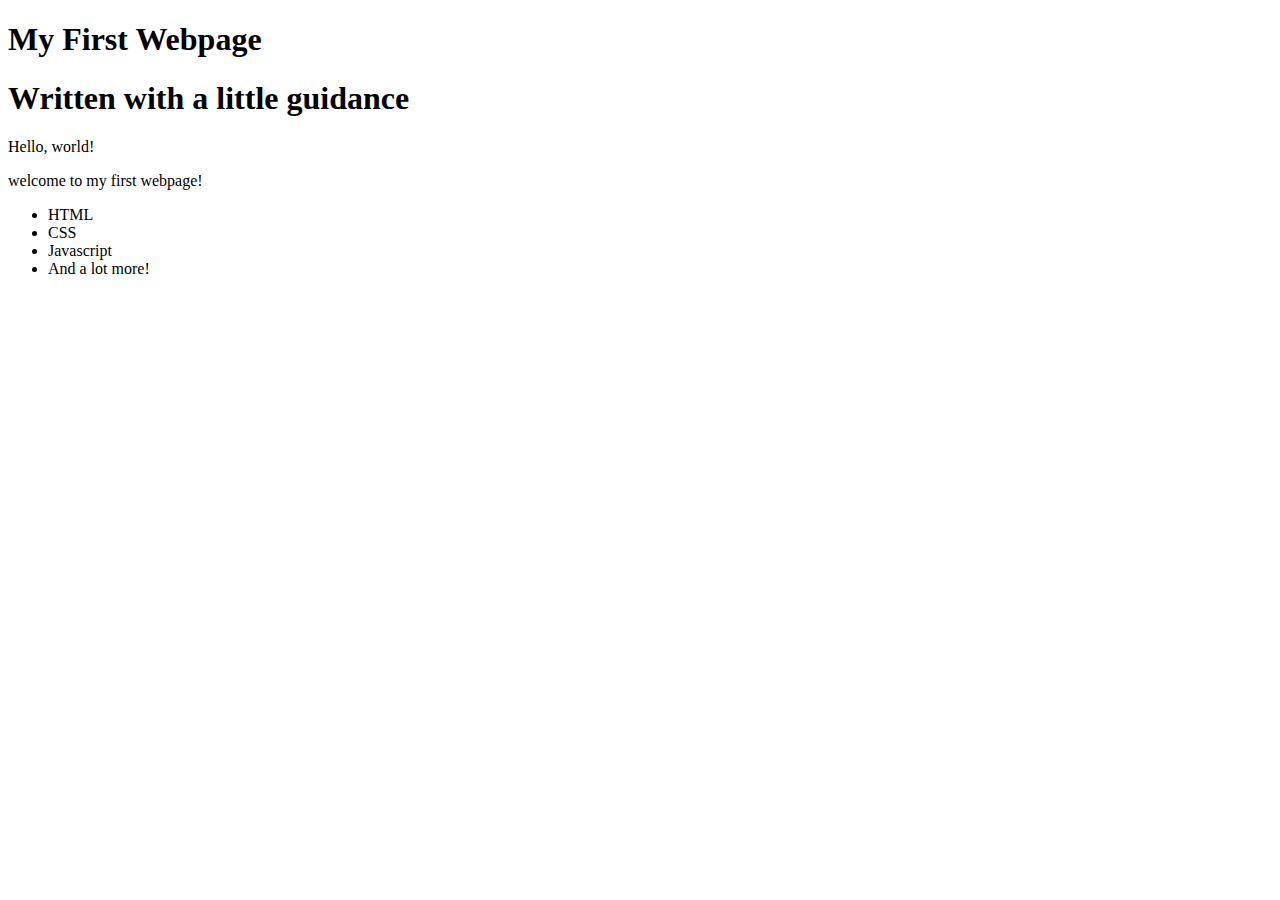
==== index.html @ 36f61fc7 "https://github.com/eli490/my-first-webpage" ====
<!DOCTYPE html>
<html>
	<head>
		<title>My first webpage!</title>
		<link href="css/style.css" rel="stylesheet" type="text/css">
	</head>
	<body>
		<h1>My First Webpage</h1>
		<h1>Written with a little guidance</h2>

		
		<p>Hello, world!</p>
		<p>welcome to my first webpage!</p>
		<ul>
			<li>HTML</li>
			<li>CSS</li>
			<li>Javascript</li>
			<li>And a lot more!</li>
		</ul>
	</body>
</html>
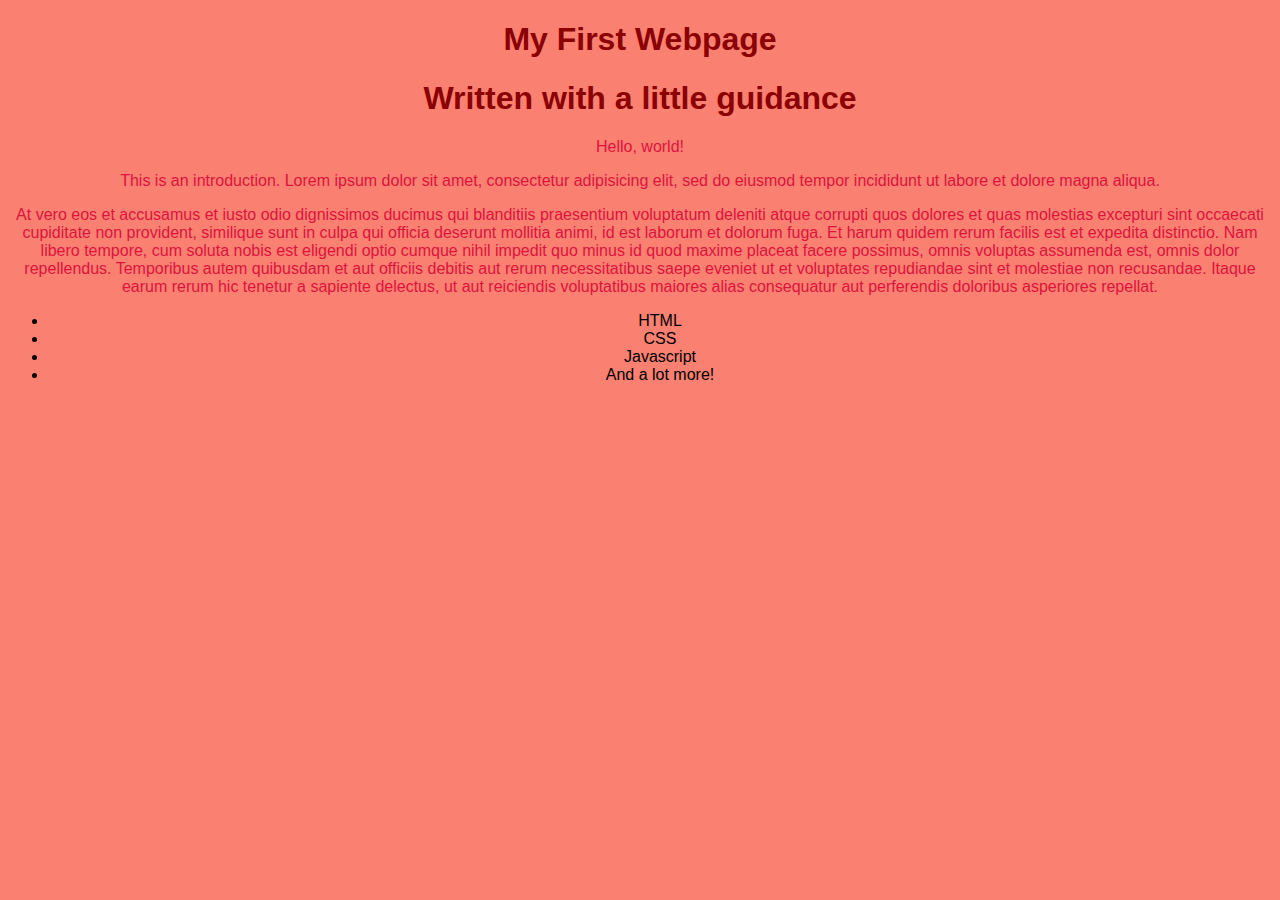
==== commit 24124b91: "index.html" ====
--- a/index.html
+++ b/index.html
@@ -10,7 +10,8 @@
 
 		
 		<p>Hello, world!</p>
-		<p>welcome to my first webpage!</p>
+		<p>This is an introduction. Lorem ipsum dolor sit amet, consectetur adipisicing elit, sed do eiusmod tempor incididunt ut labore et dolore magna aliqua.</p>
+		<p>At vero eos et accusamus et iusto odio dignissimos ducimus qui blanditiis praesentium voluptatum deleniti atque corrupti quos dolores et quas molestias excepturi sint occaecati cupiditate non provident, similique sunt in culpa qui officia deserunt mollitia animi, id est laborum et dolorum fuga. Et harum quidem rerum facilis est et expedita distinctio. Nam libero tempore, cum soluta nobis est eligendi optio cumque nihil impedit quo minus id quod maxime placeat facere possimus, omnis voluptas assumenda est, omnis dolor repellendus. Temporibus autem quibusdam et aut officiis debitis aut rerum necessitatibus saepe eveniet ut et voluptates repudiandae sint et molestiae non recusandae. Itaque earum rerum hic tenetur a sapiente delectus, ut aut reiciendis voluptatibus maiores alias consequatur aut perferendis doloribus asperiores repellat.</p>
 		<ul>
 			<li>HTML</li>
 			<li>CSS</li>
--- a/css/style.css
+++ b/css/style.css
@@ -0,0 +1,15 @@
+h1 {
+	color: darkred;
+}
+h2 {
+	font-style: italic;
+	color: red;
+}
+p {
+	color: crimson;
+}
+body {
+	background-color: salmon;
+	font-family: sans-serif;
+	text-align: center;
+}
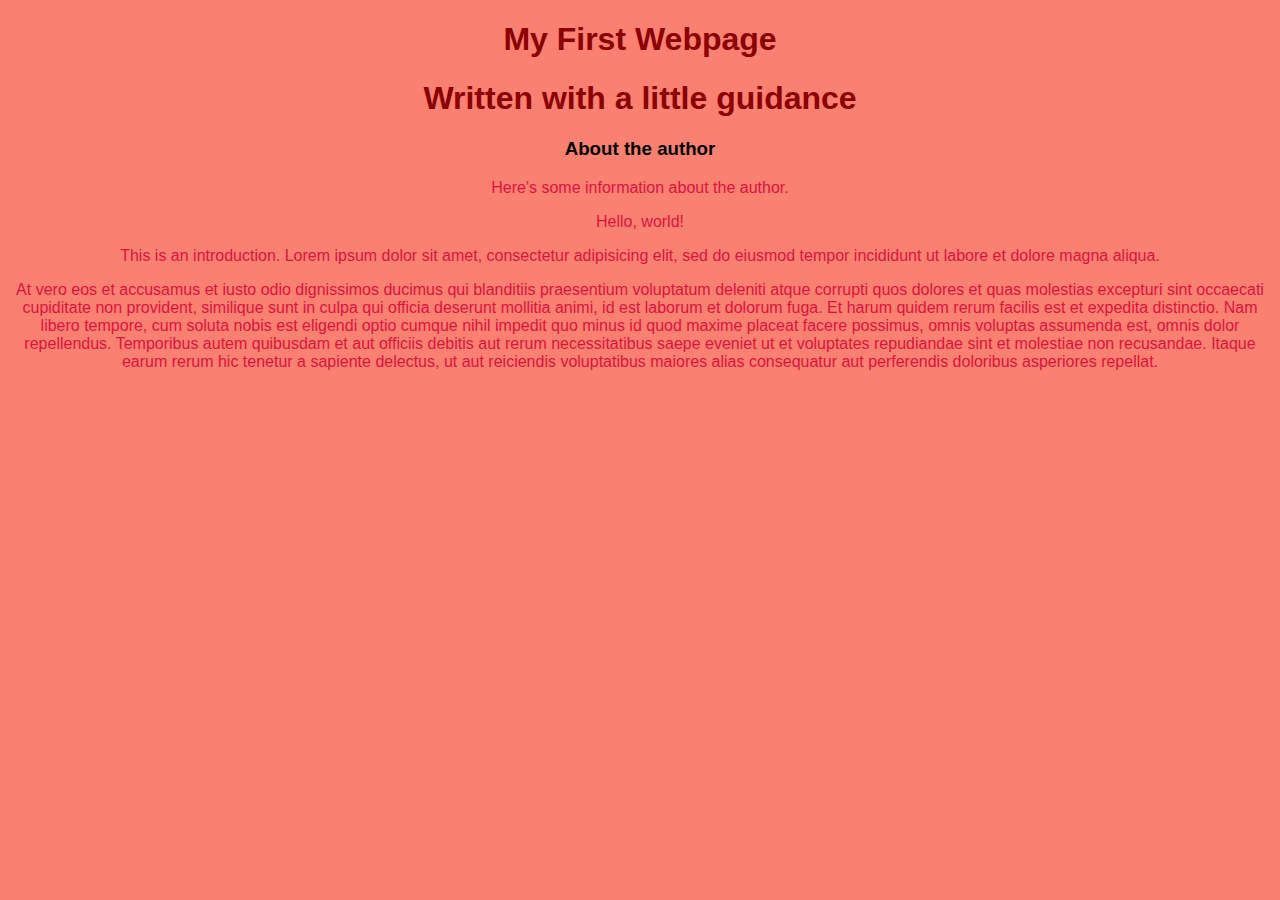
==== commit e032626d: "task" ====
--- a/index.html
+++ b/index.html
@@ -7,16 +7,12 @@
 	<body>
 		<h1>My First Webpage</h1>
 		<h1>Written with a little guidance</h2>
+		<h3 class="author">About the author</h3>
+		<p class="author">Here's some information about the author.</p>
 
 		
 		<p>Hello, world!</p>
 		<p>This is an introduction. Lorem ipsum dolor sit amet, consectetur adipisicing elit, sed do eiusmod tempor incididunt ut labore et dolore magna aliqua.</p>
 		<p>At vero eos et accusamus et iusto odio dignissimos ducimus qui blanditiis praesentium voluptatum deleniti atque corrupti quos dolores et quas molestias excepturi sint occaecati cupiditate non provident, similique sunt in culpa qui officia deserunt mollitia animi, id est laborum et dolorum fuga. Et harum quidem rerum facilis est et expedita distinctio. Nam libero tempore, cum soluta nobis est eligendi optio cumque nihil impedit quo minus id quod maxime placeat facere possimus, omnis voluptas assumenda est, omnis dolor repellendus. Temporibus autem quibusdam et aut officiis debitis aut rerum necessitatibus saepe eveniet ut et voluptates repudiandae sint et molestiae non recusandae. Itaque earum rerum hic tenetur a sapiente delectus, ut aut reiciendis voluptatibus maiores alias consequatur aut perferendis doloribus asperiores repellat.</p>
-		<ul>
-			<li>HTML</li>
-			<li>CSS</li>
-			<li>Javascript</li>
-			<li>And a lot more!</li>
-		</ul>
 	</body>
 </html>
--- a/css/style.css
+++ b/css/style.css
@@ -13,3 +13,6 @@
 	font-family: sans-serif;
 	text-align: center;
 }
+.intro {
+	font-style: italic;
+}
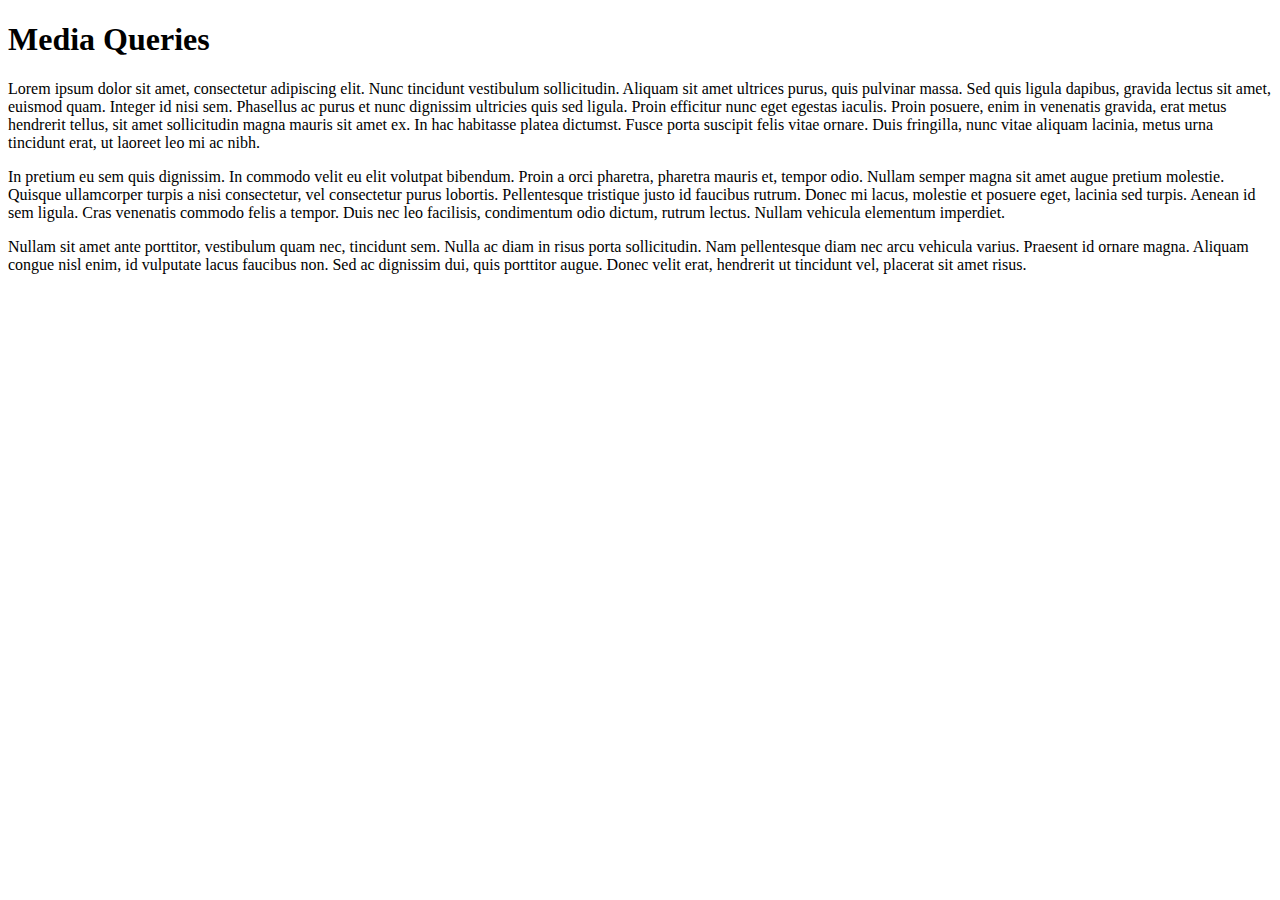
==== commit 29ebaed1: "style.css" ====
--- a/index.html
+++ b/index.html
@@ -1,18 +1,19 @@
 <!DOCTYPE html>
 <html>
-	<head>
-		<title>My first webpage!</title>
-		<link href="css/style.css" rel="stylesheet" type="text/css">
-	</head>
-	<body>
-		<h1>My First Webpage</h1>
-		<h1>Written with a little guidance</h2>
-		<h3 class="author">About the author</h3>
-		<p class="author">Here's some information about the author.</p>
-
-		
-		<p>Hello, world!</p>
-		<p>This is an introduction. Lorem ipsum dolor sit amet, consectetur adipisicing elit, sed do eiusmod tempor incididunt ut labore et dolore magna aliqua.</p>
-		<p>At vero eos et accusamus et iusto odio dignissimos ducimus qui blanditiis praesentium voluptatum deleniti atque corrupti quos dolores et quas molestias excepturi sint occaecati cupiditate non provident, similique sunt in culpa qui officia deserunt mollitia animi, id est laborum et dolorum fuga. Et harum quidem rerum facilis est et expedita distinctio. Nam libero tempore, cum soluta nobis est eligendi optio cumque nihil impedit quo minus id quod maxime placeat facere possimus, omnis voluptas assumenda est, omnis dolor repellendus. Temporibus autem quibusdam et aut officiis debitis aut rerum necessitatibus saepe eveniet ut et voluptates repudiandae sint et molestiae non recusandae. Itaque earum rerum hic tenetur a sapiente delectus, ut aut reiciendis voluptatibus maiores alias consequatur aut perferendis doloribus asperiores repellat.</p>
-	</body>
+  <head>
+    <link href="css/styles.css" rel="stylesheet" type="text/css" media="all">
+    <title>Media Queries</title>
+  </head>
+  <body>
+    <h1>Media Queries</h1>
+    <div class="column">
+      <p>Lorem ipsum dolor sit amet, consectetur adipiscing elit. Nunc tincidunt vestibulum sollicitudin. Aliquam sit amet ultrices purus, quis pulvinar massa. Sed quis ligula dapibus, gravida lectus sit amet, euismod quam. Integer id nisi sem. Phasellus ac purus et nunc dignissim ultricies quis sed ligula. Proin efficitur nunc eget egestas iaculis. Proin posuere, enim in venenatis gravida, erat metus hendrerit tellus, sit amet sollicitudin magna mauris sit amet ex. In hac habitasse platea dictumst. Fusce porta suscipit felis vitae ornare. Duis fringilla, nunc vitae aliquam lacinia, metus urna tincidunt erat, ut laoreet leo mi ac nibh. </p>
+    </div>
+    <div class="column">
+      <p>In pretium eu sem quis dignissim. In commodo velit eu elit volutpat bibendum. Proin a orci pharetra, pharetra mauris et, tempor odio. Nullam semper magna sit amet augue pretium molestie. Quisque ullamcorper turpis a nisi consectetur, vel consectetur purus lobortis. Pellentesque tristique justo id faucibus rutrum. Donec mi lacus, molestie et posuere eget, lacinia sed turpis. Aenean id sem ligula. Cras venenatis commodo felis a tempor. Duis nec leo facilisis, condimentum odio dictum, rutrum lectus. Nullam vehicula elementum imperdiet.</p>
+    </div>
+    <div class="column">
+      <p>Nullam sit amet ante porttitor, vestibulum quam nec, tincidunt sem. Nulla ac diam in risus porta sollicitudin. Nam pellentesque diam nec arcu vehicula varius. Praesent id ornare magna. Aliquam congue nisl enim, id vulputate lacus faucibus non. Sed ac dignissim dui, quis porttitor augue. Donec velit erat, hendrerit ut tincidunt vel, placerat sit amet risus.</p>
+    </div>
+  </body>
 </html>
